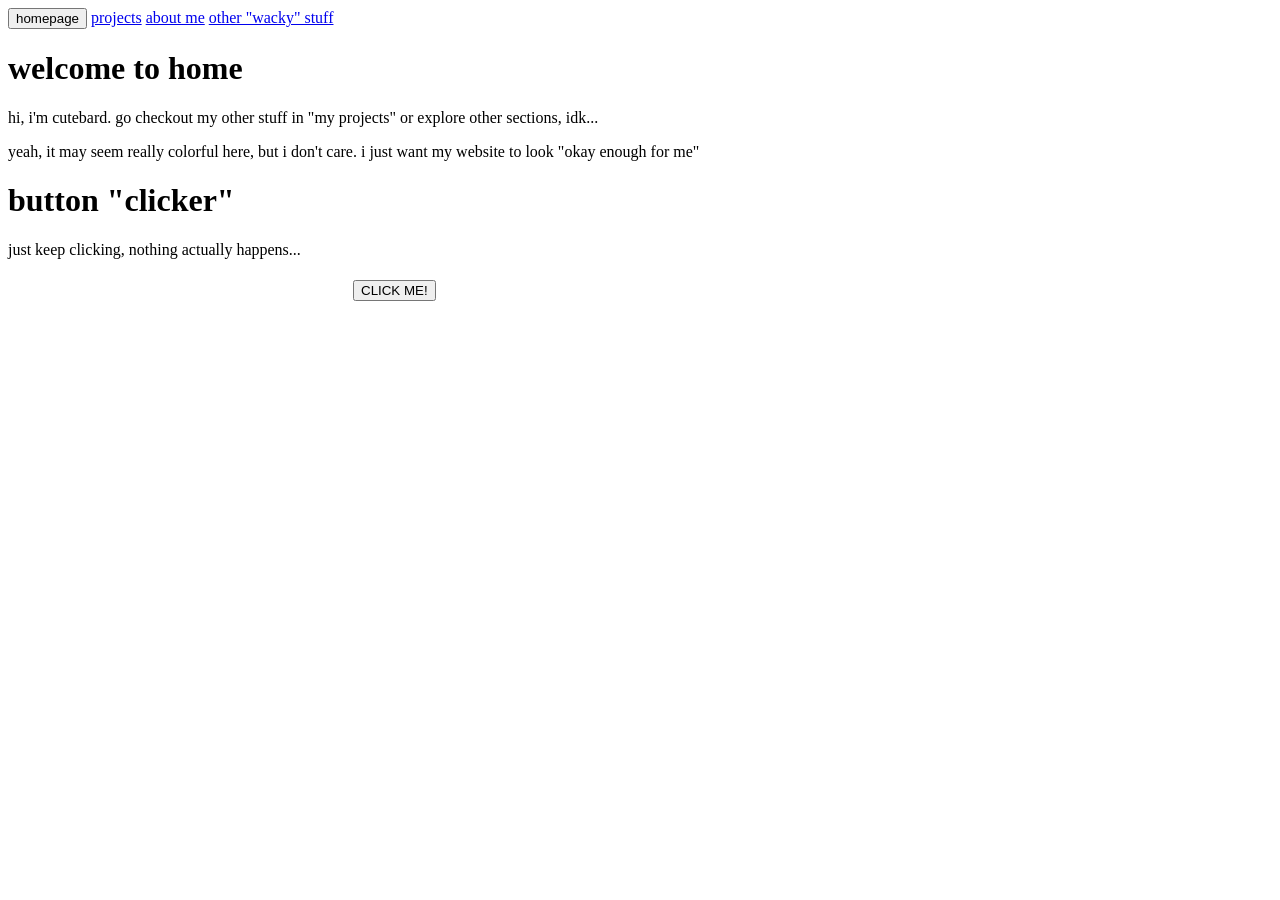
==== index.html @ b61fade7 "Add files via upload" ====
<!doctype html>
<html>
<head>
<link type="text/css" rel="stylesheet" href="/website/assets/css/main-home.css">
<link rel="icon" type="image/png" href="/favicon.png">
<meta name="viewport" content="width=device-width,initial-scale=1,user-scalable=yes"> 
<title>cutebard's website</title>
</head>

<body>
    <div class="announcement-header" id="announcement" style="display: none;"></div>
    </div>
<nav class="button-header">
    <button class="button-green-selected">homepage</button>
    <a class="button-blue" href="/website/projects/">projects</a>
    <a class="button-red" href="/website/about/">about me</a>
    <a class="button-orange" href="/website/wacky/">other "wacky" stuff</a>
</nav>
<div class="heading">
    <h1>welcome to home</h1>
    <p>hi, i'm cutebard. go checkout my other stuff in "my projects" or explore other sections, idk...</p>
    <p>yeah, it may seem really colorful here, but i don't care. i just want my website to look "okay enough for me"</p>
</div>

<div class="heading">
    <h1>button "clicker"</h1>
    <p>just keep clicking, nothing actually happens...</p>
    <h1 id="scoreCount"></h1>
    <button class="button-green" id="buttonClicker" style="margin-left: 345px; margin-bottom: 10px;">CLICK ME!</button>
</div>
<!-- you do NOT know how hard this was. -->
<script src="/website/assets/js/announcement-header-script.js"></script>
<script src="/website/assets/js/clicker.js"></script>
</body>
</html>
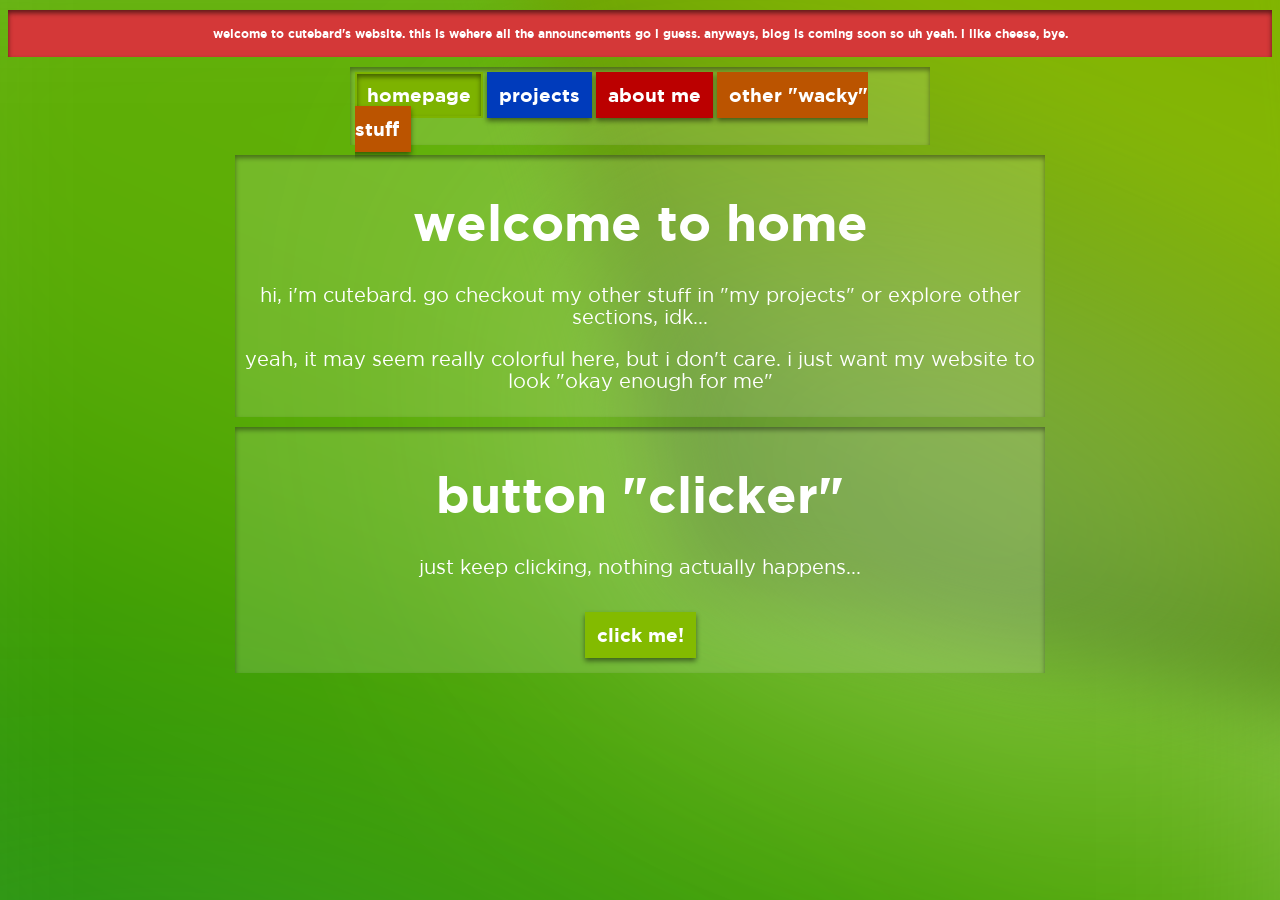
==== commit 1e880401: "ae" ====
--- a/index.html
+++ b/index.html
@@ -4,17 +4,27 @@
 <link type="text/css" rel="stylesheet" href="/website/assets/css/main-home.css">
 <link rel="icon" type="image/png" href="/favicon.png">
 <meta name="viewport" content="width=device-width,initial-scale=1,user-scalable=yes"> 
+<meta property="og:image" content="/website/assets/88x31/cutebard.gif" />
+<meta property="og:image:url" content="/website/assets/88x31/cutebard.gif" />
+<meta property="og:image:alt" content="what the" />
+<meta name="author" content="cutebardnumber1">
+<meta property="og:title" content="cutebard's interesting website. i have no idea what to say in this title so uh yeaj" />
+<meta name="twitter:card" content="summary_large_image" />
+<meta property="og:locale" content="en_US" />
+<meta property="og:site_name" content="https://cutebardnumber1.github.io/" />
+<meta name="title" content="cutebard's interesting website. i have no idea what to say in this title so uh yeaj" />
+<meta name="description" content="this is a website. woah!!!" />
 <title>cutebard's website</title>
 </head>
 
 <body>
     <div class="announcement-header" id="announcement" style="display: none;"></div>
     </div>
-<nav class="button-header">
+<nav class="button-header" id="buttons-header">
     <button class="button-green-selected">homepage</button>
-    <a class="button-blue" href="/website/projects/">projects</a>
-    <a class="button-red" href="/website/about/">about me</a>
-    <a class="button-orange" href="/website/wacky/">other "wacky" stuff</a>
+    <a class="button-blue" href="/projects/">projects</a>
+    <a class="button-red" href="/about/">about me</a>
+    <a class="button-orange" href="/wacky/">other "wacky" stuff</a>
 </nav>
 <div class="heading">
     <h1>welcome to home</h1>
@@ -31,5 +41,6 @@
 <!-- you do NOT know how hard this was. -->
 <script src="/website/assets/js/announcement-header-script.js"></script>
 <script src="/website/assets/js/clicker.js"></script>
+<script src="/website/assets/js/head-fix.js"></script>
 </body>
-</html>+</html>
--- a/website/assets/css/main-home.css
+++ b/website/assets/css/main-home.css
@@ -0,0 +1,365 @@
+/* the css i guess (yeah, it's a bit messy... but it works i guess :) ) */
+
+@font-face {
+    font-family: 'gotham_boldregular';
+    src: url("/website/fonts/Gotham-Bold-webfont.eot");
+    src: url("/website/fonts/Gotham-Bold-webfont.eot#iefix") format("embedded-opentype"),url("/website/fonts/Gotham-Bold-webfont.woff2") format("woff2"),url("/website/fonts/Gotham-Bold-webfont.woff") format("woff"),url("/website/bundle/res/fonts/Gotham-Bold-webfont.ttf") format("truetype"),url("/website/fonts/Gotham-Bold-webfont.svg#gotham_bookregular") format("svg");
+    font-weight: normal;
+    font-style: normal
+}
+
+@font-face {
+    font-family: 'gotham_bookregular';
+    src: url("/website/fonts/Gotham-Book-webfont.eot");
+    src: url("/website/fonts/Gotham-Book-webfont.eot#iefix") format("embedded-opentype"),url("/website/fonts/Gotham-Book-webfont.woff2") format("woff2"),url("/website/fonts/Gotham-Book-webfont.woff") format("woff"),url("/website/fonts/Gotham-Book-webfont.ttf") format("truetype"),url("/website/fonts/Gotham-Book-webfont.svg#gotham_bookregular") format("svg");
+    font-weight: normal;
+    font-style: normal
+}
+
+
+body {
+    background-image: url("/website/assets/img/picture-green.svg");
+    background-size: cover;
+}
+
+h1 {
+    font-family: gotham_boldregular,monospace;
+    color: #ffffff;
+    font-size: 50px;
+    text-align: center;
+}
+
+p {
+    font-family: gotham_bookregular,monospace;
+    color: #ffffff;
+    font-size: 20px;
+    text-align: center;
+}
+
+p.redirectionL {
+    font-family: gotham_boldregular,monospace;
+    color: #ffffff;
+    font-size: 20px;
+}
+
+a {
+    text-decoration: none;
+    color: #ffffff;
+}
+
+a.hyperlink {
+    color: #ffffff;
+    font-weight: bold;
+    font-family: gotham_boldregular,monospace;
+    font-size: 20px;
+    text-decoration: underline;
+}
+
+/* scrapped button */
+
+/*.bbciplayer-button-wii {
+    background-image: url("/website/assets/img/wiiplayerButton.svg");
+    width: 500px;
+    height: 100px;
+    border: none;
+    margin: 10px 130px;
+
+}
+
+.bbciplayer-button-wii:hover {
+    background-image: url("/website/assets/img/wiiplayerButtonSel.svg");
+    width: 500px;
+    height: 100px;
+    border: none;
+}
+
+*/
+
+.bbciplayer-button-wii {
+    background-color: rgb(187, 0, 140);
+    border: 2px solid transparent;
+    border-radius: 0;
+    color: #000000;
+    cursor: pointer;
+    min-height: 1px;
+    padding: 10px;
+    text-transform: lowercase;
+    color: #ffffff;
+    font-weight: bold;
+    font-family: gotham_boldregular,monospace;
+    font-size: 19px;
+    box-shadow: 0 3px 5px rgba(0,0,0,0.473);
+    text-transform: uppercase;
+}
+
+.bbciplayer-button-wii:hover {
+    border-color: #610051;
+}
+
+.bbciplayer-button-wii:active {
+    -webkit-box-shadow: inset 0 3px 5px rgba(0,0,0,0.473);
+    box-shadow: inset 0 3px 5px rgba(0, 0, 0, 0.473);
+}
+
+.kar-button {
+    background-color: rgb(0, 159, 187);
+    border: 2px solid transparent;
+    border-radius: 0;
+    color: #000000;
+    cursor: pointer;
+    min-height: 1px;
+    padding: 10px;
+    text-transform: lowercase;
+    color: #ffffff;
+    font-weight: bold;
+    font-family: gotham_boldregular,monospace;
+    font-size: 19px;
+    box-shadow: 0 3px 5px rgba(0,0,0,0.473);
+    text-transform: uppercase;
+    justify-content: center;
+}
+
+.kar-button-disabled {
+    opacity: 0.5;
+    background-color: rgb(0, 97, 114);
+    border: 2px solid transparent;
+    border-radius: 0;
+    cursor: pointer;
+    min-height: 1px;
+    padding: 10px;
+    text-transform: lowercase;
+    color: #ffffff;
+    font-weight: bold;
+    font-family: gotham_boldregular,monospace;
+    font-size: 19px;
+    box-shadow: inset 0 3px 5px rgba(0, 0, 0, 0.473);
+    text-transform: uppercase;
+    justify-content: center;
+}
+
+.kar-button:hover {
+    border-color: #005e61;
+}
+
+.kar-button:active {
+    -webkit-box-shadow: inset 0 3px 5px rgba(0,0,0,0.473);
+    box-shadow: inset 0 3px 5px rgba(0, 0, 0, 0.473);
+}
+
+.button-header {
+    background-color: #ffffff23;
+    color: #ffffff;
+    list-style-type: none;
+    margin: 10px auto;
+    padding: 5px;
+    box-shadow: inset 0 3px 5px rgba(0, 0, 0, 0.404);
+    max-width: 570px;
+}
+
+.choose-header {
+    background-color: #ffffff23;
+    color: #ffffff;
+    list-style-type: none;
+    margin: 10px auto;
+    padding: 5px;
+    display: table;
+    box-shadow: inset 0 3px 5px rgba(0, 0, 0, 0.404);
+    max-width: 570px;
+}
+
+.announcement-header {
+    background-color: #d43838;
+    color: #ffffff;
+    list-style-type: none;
+    margin: 10px auto;
+    padding: 5px;
+    box-shadow: inset 0 3px 5px rgba(0, 0, 0, 0.562);
+}
+
+.announcement {
+    font-family: gotham_boldregular, monospace;
+    font-size: 12px;
+    color: #ffffff;
+    text-align: center;
+}
+
+.heading {
+    background-color: #ffffff23;
+    color: #ffffff;
+    list-style-type: none;
+    margin: 10px auto;
+    padding: 5px;
+    box-shadow: inset 0 3px 5px rgba(0, 0, 0, 0.404);
+    max-width: 800px;
+}
+
+.heading-img {
+    background-color: #ffffff23;
+    color: #ffffff;
+    list-style-type: none;
+    margin: 10px auto;
+    padding: 5px;
+    box-shadow: inset 0 3px 5px rgba(0, 0, 0, 0.404);
+}
+
+.WiiPlayerImage {
+    display: block;
+    margin-left: auto;
+    margin-right: auto;
+    width: 100%;
+}
+
+.karstore {
+    display: block;
+    margin-left: auto;
+    margin-right: auto;
+    width: 70%;
+}
+
+.karlogo {
+    display: block;
+    margin-left: auto;
+    margin-right: auto;
+    width: 20%;
+}
+/* specific buttons */
+/* selected means the user is already on that section. */
+
+/* GREEN */
+.button-green-selected {
+    box-shadow: inset 0 3px 5px rgba(0,0,0,0.473);
+    background-color: rgb(125, 179, 0);
+    border: 2px solid transparent;
+    border-radius: 0;
+    color: #000000;
+    cursor: pointer;
+    min-height: 1px;
+    padding: 10px;
+    text-transform: lowercase;
+    color: #ffffff;
+    font-weight: bold;
+    font-family: gotham_boldregular,monospace;
+    font-size: 19px;
+}
+.button-green {
+    background-color: rgb(131, 187, 0);
+    border: 2px solid transparent;
+    border-radius: 0;
+    color: #000000;
+    cursor: pointer;
+    min-height: 1px;
+    padding: 10px;
+    text-transform: lowercase;
+    color: #ffffff;
+    font-weight: bold;
+    font-family: gotham_boldregular,monospace;
+    font-size: 19px;
+    box-shadow: 0 3px 5px rgba(0,0,0,0.473);
+}
+
+.button-green:active {
+    -webkit-box-shadow: inset 0 3px 5px rgba(0,0,0,0.473);
+    box-shadow: inset 0 3px 5px rgba(0, 0, 0, 0.473);
+}
+
+.button-green:hover {
+    border-color: #376100;
+}
+
+
+/* BLUE */
+
+.button-blue {
+    background-color: rgb(0, 59, 187);
+    border: 2px solid transparent;
+    border-radius: 0;
+    color: #000000;
+    cursor: pointer;
+    min-height: 1px;
+    padding: 10px;
+    text-transform: lowercase;
+    color: #ffffff;
+    font-weight: bold;
+    font-family: gotham_boldregular,monospace;
+    font-size: 19px;
+    box-shadow: 0 3px 5px rgba(0,0,0,0.473);
+}
+
+.button-blue-selected {
+    background-color: rgb(0, 59, 187);
+    border: 2px solid transparent;
+    border-radius: 0;
+    color: #000000;
+    cursor: pointer;
+    min-height: 1px;
+    padding: 10px;
+    text-transform: lowercase;
+    color: #ffffff;
+    font-weight: bold;
+    font-family: gotham_boldregular,monospace;
+    font-size: 19px;
+    box-shadow: inset 0 3px 5px rgba(0,0,0,0.473);
+}
+
+.button-blue:active {
+    -webkit-box-shadow: inset 0 3px 5px rgba(0,0,0,0.473);
+    box-shadow: inset 0 3px 5px rgba(0, 0, 0, 0.473);
+}
+
+.button-blue:hover {
+    border-color: #001a61;
+}
+
+/* RED */
+
+.button-red {
+    background-color: rgb(187, 0, 0);
+    border: 2px solid transparent;
+    border-radius: 0;
+    color: #000000;
+    cursor: pointer;
+    min-height: 1px;
+    padding: 10px;
+    text-transform: lowercase;
+    color: #ffffff;
+    font-weight: bold;
+    font-family: gotham_boldregular,monospace;
+    font-size: 19px;
+    box-shadow: 0 3px 5px rgba(0,0,0,0.473);
+}
+
+.button-red:active {
+    -webkit-box-shadow: inset 0 3px 5px rgba(0,0,0,0.473);
+    box-shadow: inset 0 3px 5px rgba(0, 0, 0, 0.473);
+}
+
+.button-red:hover {
+    border-color: #610000;
+}
+
+/* ORANGE */
+
+.button-orange {
+    background-color: rgb(187, 84, 0);
+    border: 2px solid transparent;
+    border-radius: 0;
+    color: #000000;
+    cursor: pointer;
+    min-height: 1px;
+    padding: 10px;
+    text-transform: lowercase;
+    color: #ffffff;
+    font-weight: bold;
+    font-family: gotham_boldregular,monospace;
+    font-size: 19px;
+    box-shadow: 0 3px 5px rgba(0,0,0,0.473);
+}
+
+.button-orange:active {
+    -webkit-box-shadow: inset 0 3px 5px rgba(0,0,0,0.473);
+    box-shadow: inset 0 3px 5px rgba(0, 0, 0, 0.473);
+}
+
+.button-orange:hover {
+    border-color: #612f00;
+}
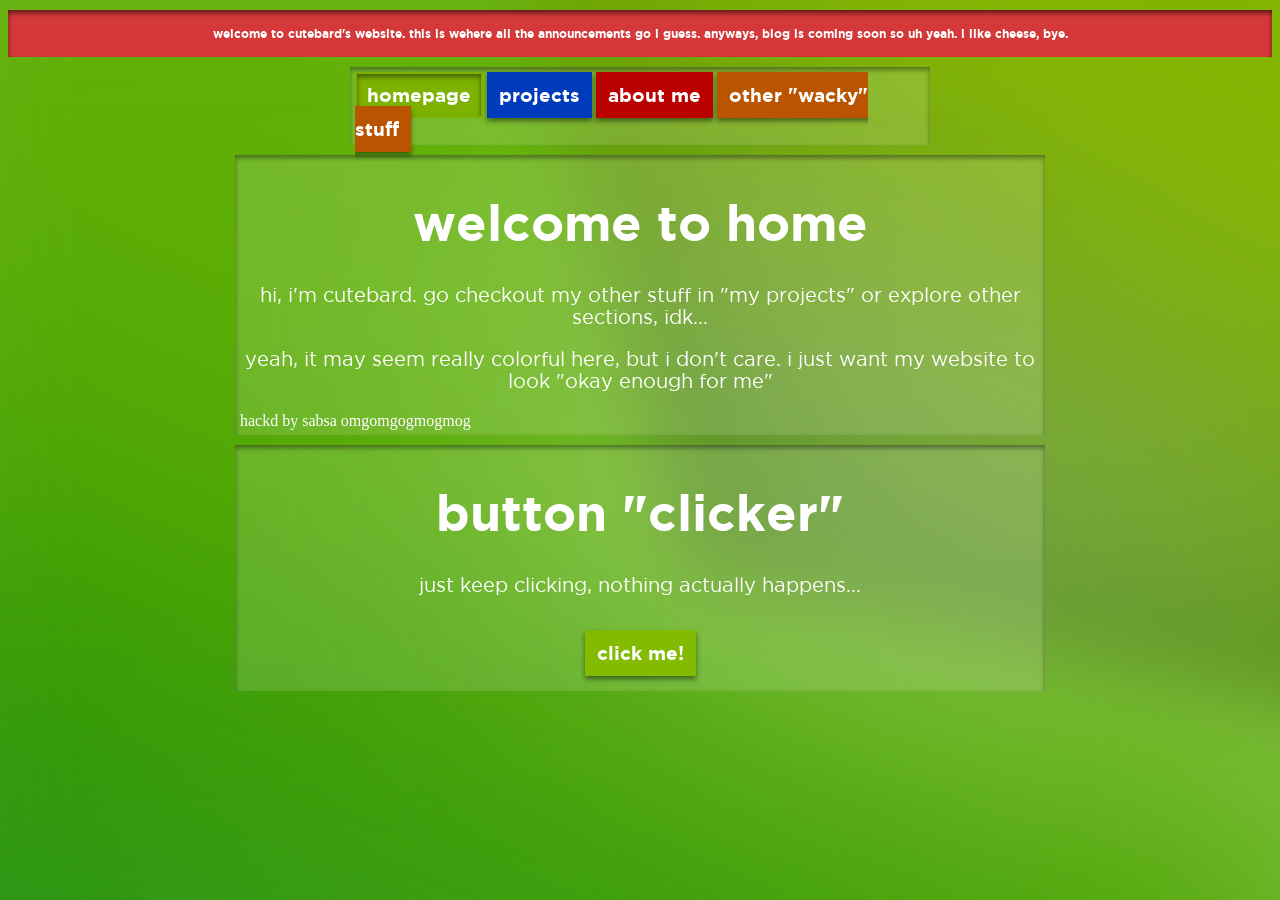
==== commit d16aca79: "Update index.html" ====
--- a/index.html
+++ b/index.html
@@ -30,6 +30,7 @@
     <h1>welcome to home</h1>
     <p>hi, i'm cutebard. go checkout my other stuff in "my projects" or explore other sections, idk...</p>
     <p>yeah, it may seem really colorful here, but i don't care. i just want my website to look "okay enough for me"</p>
+    hackd by sabsa omgomgogmogmog
 </div>
 
 <div class="heading">
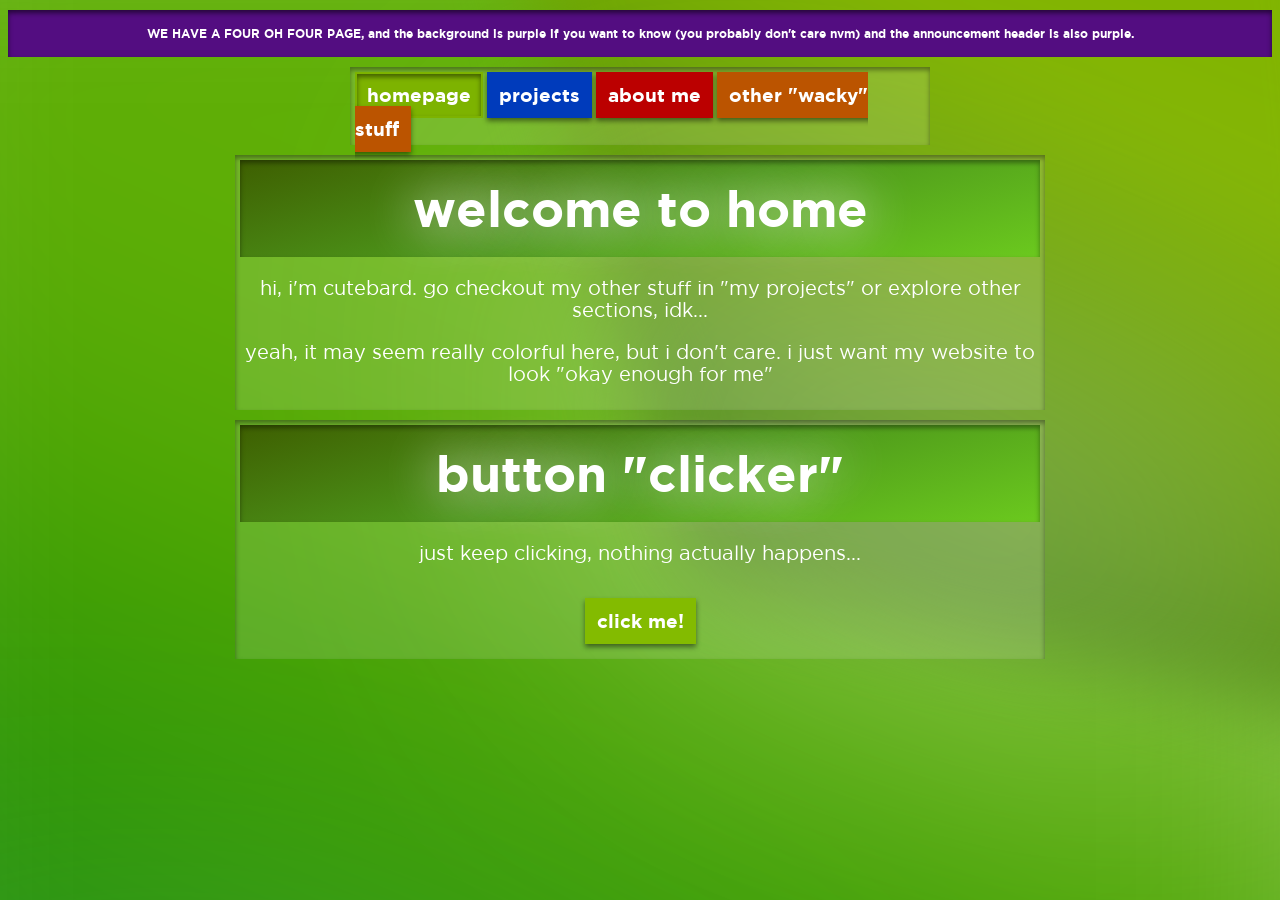
==== commit fbaa7937: "Update index.html" ====
--- a/index.html
+++ b/index.html
@@ -27,14 +27,13 @@
     <a class="button-orange" href="/wacky/">other "wacky" stuff</a>
 </nav>
 <div class="heading">
-    <h1>welcome to home</h1>
+    <h1 class="home">welcome to home</h1>
     <p>hi, i'm cutebard. go checkout my other stuff in "my projects" or explore other sections, idk...</p>
     <p>yeah, it may seem really colorful here, but i don't care. i just want my website to look "okay enough for me"</p>
-    hackd by sabsa omgomgogmogmog
 </div>
 
 <div class="heading">
-    <h1>button "clicker"</h1>
+    <h1 class="home">button "clicker"</h1>
     <p>just keep clicking, nothing actually happens...</p>
     <h1 id="scoreCount"></h1>
     <button class="button-green" id="buttonClicker" style="margin-left: 345px; margin-bottom: 10px;">CLICK ME!</button>
--- a/website/assets/css/main-home.css
+++ b/website/assets/css/main-home.css
@@ -1,365 +1,375 @@
-/* the css i guess (yeah, it's a bit messy... but it works i guess :) ) */
-
-@font-face {
-    font-family: 'gotham_boldregular';
-    src: url("/website/fonts/Gotham-Bold-webfont.eot");
-    src: url("/website/fonts/Gotham-Bold-webfont.eot#iefix") format("embedded-opentype"),url("/website/fonts/Gotham-Bold-webfont.woff2") format("woff2"),url("/website/fonts/Gotham-Bold-webfont.woff") format("woff"),url("/website/bundle/res/fonts/Gotham-Bold-webfont.ttf") format("truetype"),url("/website/fonts/Gotham-Bold-webfont.svg#gotham_bookregular") format("svg");
-    font-weight: normal;
-    font-style: normal
-}
-
-@font-face {
-    font-family: 'gotham_bookregular';
-    src: url("/website/fonts/Gotham-Book-webfont.eot");
-    src: url("/website/fonts/Gotham-Book-webfont.eot#iefix") format("embedded-opentype"),url("/website/fonts/Gotham-Book-webfont.woff2") format("woff2"),url("/website/fonts/Gotham-Book-webfont.woff") format("woff"),url("/website/fonts/Gotham-Book-webfont.ttf") format("truetype"),url("/website/fonts/Gotham-Book-webfont.svg#gotham_bookregular") format("svg");
-    font-weight: normal;
-    font-style: normal
-}
-
-
-body {
-    background-image: url("/website/assets/img/picture-green.svg");
-    background-size: cover;
-}
-
-h1 {
-    font-family: gotham_boldregular,monospace;
-    color: #ffffff;
-    font-size: 50px;
-    text-align: center;
-}
-
-p {
-    font-family: gotham_bookregular,monospace;
-    color: #ffffff;
-    font-size: 20px;
-    text-align: center;
-}
-
-p.redirectionL {
-    font-family: gotham_boldregular,monospace;
-    color: #ffffff;
-    font-size: 20px;
-}
-
-a {
-    text-decoration: none;
-    color: #ffffff;
-}
-
-a.hyperlink {
-    color: #ffffff;
-    font-weight: bold;
-    font-family: gotham_boldregular,monospace;
-    font-size: 20px;
-    text-decoration: underline;
-}
-
-/* scrapped button */
-
-/*.bbciplayer-button-wii {
-    background-image: url("/website/assets/img/wiiplayerButton.svg");
-    width: 500px;
-    height: 100px;
-    border: none;
-    margin: 10px 130px;
-
-}
-
-.bbciplayer-button-wii:hover {
-    background-image: url("/website/assets/img/wiiplayerButtonSel.svg");
-    width: 500px;
-    height: 100px;
-    border: none;
-}
-
-*/
-
-.bbciplayer-button-wii {
-    background-color: rgb(187, 0, 140);
-    border: 2px solid transparent;
-    border-radius: 0;
-    color: #000000;
-    cursor: pointer;
-    min-height: 1px;
-    padding: 10px;
-    text-transform: lowercase;
-    color: #ffffff;
-    font-weight: bold;
-    font-family: gotham_boldregular,monospace;
-    font-size: 19px;
-    box-shadow: 0 3px 5px rgba(0,0,0,0.473);
-    text-transform: uppercase;
-}
-
-.bbciplayer-button-wii:hover {
-    border-color: #610051;
-}
-
-.bbciplayer-button-wii:active {
-    -webkit-box-shadow: inset 0 3px 5px rgba(0,0,0,0.473);
-    box-shadow: inset 0 3px 5px rgba(0, 0, 0, 0.473);
-}
-
-.kar-button {
-    background-color: rgb(0, 159, 187);
-    border: 2px solid transparent;
-    border-radius: 0;
-    color: #000000;
-    cursor: pointer;
-    min-height: 1px;
-    padding: 10px;
-    text-transform: lowercase;
-    color: #ffffff;
-    font-weight: bold;
-    font-family: gotham_boldregular,monospace;
-    font-size: 19px;
-    box-shadow: 0 3px 5px rgba(0,0,0,0.473);
-    text-transform: uppercase;
-    justify-content: center;
-}
-
-.kar-button-disabled {
-    opacity: 0.5;
-    background-color: rgb(0, 97, 114);
-    border: 2px solid transparent;
-    border-radius: 0;
-    cursor: pointer;
-    min-height: 1px;
-    padding: 10px;
-    text-transform: lowercase;
-    color: #ffffff;
-    font-weight: bold;
-    font-family: gotham_boldregular,monospace;
-    font-size: 19px;
-    box-shadow: inset 0 3px 5px rgba(0, 0, 0, 0.473);
-    text-transform: uppercase;
-    justify-content: center;
-}
-
-.kar-button:hover {
-    border-color: #005e61;
-}
-
-.kar-button:active {
-    -webkit-box-shadow: inset 0 3px 5px rgba(0,0,0,0.473);
-    box-shadow: inset 0 3px 5px rgba(0, 0, 0, 0.473);
-}
-
-.button-header {
-    background-color: #ffffff23;
-    color: #ffffff;
-    list-style-type: none;
-    margin: 10px auto;
-    padding: 5px;
-    box-shadow: inset 0 3px 5px rgba(0, 0, 0, 0.404);
-    max-width: 570px;
-}
-
-.choose-header {
-    background-color: #ffffff23;
-    color: #ffffff;
-    list-style-type: none;
-    margin: 10px auto;
-    padding: 5px;
-    display: table;
-    box-shadow: inset 0 3px 5px rgba(0, 0, 0, 0.404);
-    max-width: 570px;
-}
-
-.announcement-header {
-    background-color: #d43838;
-    color: #ffffff;
-    list-style-type: none;
-    margin: 10px auto;
-    padding: 5px;
-    box-shadow: inset 0 3px 5px rgba(0, 0, 0, 0.562);
-}
-
-.announcement {
-    font-family: gotham_boldregular, monospace;
-    font-size: 12px;
-    color: #ffffff;
-    text-align: center;
-}
-
-.heading {
-    background-color: #ffffff23;
-    color: #ffffff;
-    list-style-type: none;
-    margin: 10px auto;
-    padding: 5px;
-    box-shadow: inset 0 3px 5px rgba(0, 0, 0, 0.404);
-    max-width: 800px;
-}
-
-.heading-img {
-    background-color: #ffffff23;
-    color: #ffffff;
-    list-style-type: none;
-    margin: 10px auto;
-    padding: 5px;
-    box-shadow: inset 0 3px 5px rgba(0, 0, 0, 0.404);
-}
-
-.WiiPlayerImage {
-    display: block;
-    margin-left: auto;
-    margin-right: auto;
-    width: 100%;
-}
-
-.karstore {
-    display: block;
-    margin-left: auto;
-    margin-right: auto;
-    width: 70%;
-}
-
-.karlogo {
-    display: block;
-    margin-left: auto;
-    margin-right: auto;
-    width: 20%;
-}
-/* specific buttons */
-/* selected means the user is already on that section. */
-
-/* GREEN */
-.button-green-selected {
-    box-shadow: inset 0 3px 5px rgba(0,0,0,0.473);
-    background-color: rgb(125, 179, 0);
-    border: 2px solid transparent;
-    border-radius: 0;
-    color: #000000;
-    cursor: pointer;
-    min-height: 1px;
-    padding: 10px;
-    text-transform: lowercase;
-    color: #ffffff;
-    font-weight: bold;
-    font-family: gotham_boldregular,monospace;
-    font-size: 19px;
-}
-.button-green {
-    background-color: rgb(131, 187, 0);
-    border: 2px solid transparent;
-    border-radius: 0;
-    color: #000000;
-    cursor: pointer;
-    min-height: 1px;
-    padding: 10px;
-    text-transform: lowercase;
-    color: #ffffff;
-    font-weight: bold;
-    font-family: gotham_boldregular,monospace;
-    font-size: 19px;
-    box-shadow: 0 3px 5px rgba(0,0,0,0.473);
-}
-
-.button-green:active {
-    -webkit-box-shadow: inset 0 3px 5px rgba(0,0,0,0.473);
-    box-shadow: inset 0 3px 5px rgba(0, 0, 0, 0.473);
-}
-
-.button-green:hover {
-    border-color: #376100;
-}
-
-
-/* BLUE */
-
-.button-blue {
-    background-color: rgb(0, 59, 187);
-    border: 2px solid transparent;
-    border-radius: 0;
-    color: #000000;
-    cursor: pointer;
-    min-height: 1px;
-    padding: 10px;
-    text-transform: lowercase;
-    color: #ffffff;
-    font-weight: bold;
-    font-family: gotham_boldregular,monospace;
-    font-size: 19px;
-    box-shadow: 0 3px 5px rgba(0,0,0,0.473);
-}
-
-.button-blue-selected {
-    background-color: rgb(0, 59, 187);
-    border: 2px solid transparent;
-    border-radius: 0;
-    color: #000000;
-    cursor: pointer;
-    min-height: 1px;
-    padding: 10px;
-    text-transform: lowercase;
-    color: #ffffff;
-    font-weight: bold;
-    font-family: gotham_boldregular,monospace;
-    font-size: 19px;
-    box-shadow: inset 0 3px 5px rgba(0,0,0,0.473);
-}
-
-.button-blue:active {
-    -webkit-box-shadow: inset 0 3px 5px rgba(0,0,0,0.473);
-    box-shadow: inset 0 3px 5px rgba(0, 0, 0, 0.473);
-}
-
-.button-blue:hover {
-    border-color: #001a61;
-}
-
-/* RED */
-
-.button-red {
-    background-color: rgb(187, 0, 0);
-    border: 2px solid transparent;
-    border-radius: 0;
-    color: #000000;
-    cursor: pointer;
-    min-height: 1px;
-    padding: 10px;
-    text-transform: lowercase;
-    color: #ffffff;
-    font-weight: bold;
-    font-family: gotham_boldregular,monospace;
-    font-size: 19px;
-    box-shadow: 0 3px 5px rgba(0,0,0,0.473);
-}
-
-.button-red:active {
-    -webkit-box-shadow: inset 0 3px 5px rgba(0,0,0,0.473);
-    box-shadow: inset 0 3px 5px rgba(0, 0, 0, 0.473);
-}
-
-.button-red:hover {
-    border-color: #610000;
-}
-
-/* ORANGE */
-
-.button-orange {
-    background-color: rgb(187, 84, 0);
-    border: 2px solid transparent;
-    border-radius: 0;
-    color: #000000;
-    cursor: pointer;
-    min-height: 1px;
-    padding: 10px;
-    text-transform: lowercase;
-    color: #ffffff;
-    font-weight: bold;
-    font-family: gotham_boldregular,monospace;
-    font-size: 19px;
-    box-shadow: 0 3px 5px rgba(0,0,0,0.473);
-}
-
-.button-orange:active {
-    -webkit-box-shadow: inset 0 3px 5px rgba(0,0,0,0.473);
-    box-shadow: inset 0 3px 5px rgba(0, 0, 0, 0.473);
-}
-
-.button-orange:hover {
-    border-color: #612f00;
-}
+/* the css i guess (yeah, it's a bit messy... but it works i guess :) ) */
+
+@font-face {
+    font-family: 'gotham_boldregular';
+    src: url("/website/fonts/Gotham-Bold-webfont.eot");
+    src: url("/website/fonts/Gotham-Bold-webfont.eot#iefix") format("embedded-opentype"),url("/website/fonts/Gotham-Bold-webfont.woff2") format("woff2"),url("/website/fonts/Gotham-Bold-webfont.woff") format("woff"),url("/website/bundle/res/fonts/Gotham-Bold-webfont.ttf") format("truetype"),url("/website/fonts/Gotham-Bold-webfont.svg#gotham_bookregular") format("svg");
+    font-weight: normal;
+    font-style: normal
+}
+
+@font-face {
+    font-family: 'gotham_bookregular';
+    src: url("/website/fonts/Gotham-Book-webfont.eot");
+    src: url("/website/fonts/Gotham-Book-webfont.eot#iefix") format("embedded-opentype"),url("/website/fonts/Gotham-Book-webfont.woff2") format("woff2"),url("/website/fonts/Gotham-Book-webfont.woff") format("woff"),url("/website/fonts/Gotham-Book-webfont.ttf") format("truetype"),url("/website/fonts/Gotham-Book-webfont.svg#gotham_bookregular") format("svg");
+    font-weight: normal;
+    font-style: normal
+}
+
+
+body {
+    background-image: url("/website/assets/img/picture-green.svg");
+    background-size: cover;
+}
+
+h1 {
+    font-family: gotham_boldregular,monospace;
+    color: #ffffff;
+    font-size: 50px;
+    text-align: center;
+}
+
+p {
+    font-family: gotham_bookregular,monospace;
+    color: #ffffff;
+    font-size: 20px;
+    text-align: center;
+}
+
+p.redirectionL {
+    font-family: gotham_boldregular,monospace;
+    color: #ffffff;
+    font-size: 20px;
+}
+
+a {
+    text-decoration: none;
+    color: #ffffff;
+}
+
+a.hyperlink {
+    color: #ffffff;
+    font-weight: bold;
+    font-family: gotham_boldregular,monospace;
+    font-size: 20px;
+    text-decoration: underline;
+}
+
+/* scrapped button */
+
+/*.bbciplayer-button-wii {
+    background-image: url("/website/assets/img/wiiplayerButton.svg");
+    width: 500px;
+    height: 100px;
+    border: none;
+    margin: 10px 130px;
+
+}
+
+.bbciplayer-button-wii:hover {
+    background-image: url("/website/assets/img/wiiplayerButtonSel.svg");
+    width: 500px;
+    height: 100px;
+    border: none;
+}
+
+*/
+
+h1.home {
+    text-shadow: 0px 0px 50px rgb(255, 255, 255);
+    background: #518105;
+    background: linear-gradient(344deg, rgb(107, 201, 30) 0%, rgb(77, 151, 27) 51%, rgb(62, 95, 1) 100%);
+    list-style-type: none;
+    margin: auto;
+    padding: 20px;
+    box-shadow: inset 0 3px 5px rgba(0, 0, 0, 0.404);
+}
+
+.bbciplayer-button-wii {
+    background-color: rgb(187, 0, 140);
+    border: 2px solid transparent;
+    border-radius: 0;
+    color: #000000;
+    cursor: pointer;
+    min-height: 1px;
+    padding: 10px;
+    text-transform: lowercase;
+    color: #ffffff;
+    font-weight: bold;
+    font-family: gotham_boldregular,monospace;
+    font-size: 19px;
+    box-shadow: 0 3px 5px rgba(0,0,0,0.473);
+    text-transform: uppercase;
+}
+
+.bbciplayer-button-wii:hover {
+    border-color: #610051;
+}
+
+.bbciplayer-button-wii:active {
+    -webkit-box-shadow: inset 0 3px 5px rgba(0,0,0,0.473);
+    box-shadow: inset 0 3px 5px rgba(0, 0, 0, 0.473);
+}
+
+.kar-button {
+    background-color: rgb(0, 159, 187);
+    border: 2px solid transparent;
+    border-radius: 0;
+    color: #000000;
+    cursor: pointer;
+    min-height: 1px;
+    padding: 10px;
+    text-transform: lowercase;
+    color: #ffffff;
+    font-weight: bold;
+    font-family: gotham_boldregular,monospace;
+    font-size: 19px;
+    box-shadow: 0 3px 5px rgba(0,0,0,0.473);
+    text-transform: uppercase;
+    justify-content: center;
+}
+
+.kar-button-disabled {
+    opacity: 0.5;
+    background-color: rgb(0, 97, 114);
+    border: 2px solid transparent;
+    border-radius: 0;
+    cursor: pointer;
+    min-height: 1px;
+    padding: 10px;
+    text-transform: lowercase;
+    color: #ffffff;
+    font-weight: bold;
+    font-family: gotham_boldregular,monospace;
+    font-size: 19px;
+    box-shadow: inset 0 3px 5px rgba(0, 0, 0, 0.473);
+    text-transform: uppercase;
+    justify-content: center;
+}
+
+.kar-button:hover {
+    border-color: #005e61;
+}
+
+.kar-button:active {
+    -webkit-box-shadow: inset 0 3px 5px rgba(0,0,0,0.473);
+    box-shadow: inset 0 3px 5px rgba(0, 0, 0, 0.473);
+}
+
+.button-header {
+    background-color: #ffffff23;
+    color: #ffffff;
+    list-style-type: none;
+    margin: 10px auto;
+    padding: 5px;
+    box-shadow: inset 0 3px 5px rgba(0, 0, 0, 0.404);
+    max-width: 570px;
+}
+
+.choose-header {
+    background-color: #ffffff23;
+    color: #ffffff;
+    list-style-type: none;
+    margin: 10px auto;
+    padding: 5px;
+    display: table;
+    box-shadow: inset 0 3px 5px rgba(0, 0, 0, 0.404);
+    max-width: 570px;
+}
+
+.announcement-header {
+    background-color: #d43838;
+    color: #ffffff;
+    list-style-type: none;
+    margin: 10px auto;
+    padding: 5px;
+    box-shadow: inset 0 3px 5px rgba(0, 0, 0, 0.562);
+}
+
+.announcement {
+    font-family: gotham_boldregular, monospace;
+    font-size: 12px;
+    color: #ffffff;
+    text-align: center;
+}
+
+.heading {
+    background-color: #ffffff23;
+    color: #ffffff;
+    list-style-type: none;
+    margin: 10px auto;
+    padding: 5px;
+    box-shadow: inset 0 3px 5px rgba(0, 0, 0, 0.404);
+    max-width: 800px;
+}
+
+.heading-img {
+    background-color: #ffffff23;
+    color: #ffffff;
+    list-style-type: none;
+    margin: 10px auto;
+    padding: 5px;
+    box-shadow: inset 0 3px 5px rgba(0, 0, 0, 0.404);
+}
+
+.WiiPlayerImage {
+    display: block;
+    margin-left: auto;
+    margin-right: auto;
+    width: 100%;
+}
+
+.karstore {
+    display: block;
+    margin-left: auto;
+    margin-right: auto;
+    width: 70%;
+}
+
+.karlogo {
+    display: block;
+    margin-left: auto;
+    margin-right: auto;
+    width: 20%;
+}
+/* specific buttons */
+/* selected means the user is already on that section. */
+
+/* GREEN */
+.button-green-selected {
+    box-shadow: inset 0 3px 5px rgba(0,0,0,0.473);
+    background-color: rgb(125, 179, 0);
+    border: 2px solid transparent;
+    border-radius: 0;
+    color: #000000;
+    cursor: pointer;
+    min-height: 1px;
+    padding: 10px;
+    text-transform: lowercase;
+    color: #ffffff;
+    font-weight: bold;
+    font-family: gotham_boldregular,monospace;
+    font-size: 19px;
+}
+.button-green {
+    background-color: rgb(131, 187, 0);
+    border: 2px solid transparent;
+    border-radius: 0;
+    color: #000000;
+    cursor: pointer;
+    min-height: 1px;
+    padding: 10px;
+    text-transform: lowercase;
+    color: #ffffff;
+    font-weight: bold;
+    font-family: gotham_boldregular,monospace;
+    font-size: 19px;
+    box-shadow: 0 3px 5px rgba(0,0,0,0.473);
+}
+
+.button-green:active {
+    -webkit-box-shadow: inset 0 3px 5px rgba(0,0,0,0.473);
+    box-shadow: inset 0 3px 5px rgba(0, 0, 0, 0.473);
+}
+
+.button-green:hover {
+    border-color: #376100;
+}
+
+
+/* BLUE */
+
+.button-blue {
+    background-color: rgb(0, 59, 187);
+    border: 2px solid transparent;
+    border-radius: 0;
+    color: #000000;
+    cursor: pointer;
+    min-height: 1px;
+    padding: 10px;
+    text-transform: lowercase;
+    color: #ffffff;
+    font-weight: bold;
+    font-family: gotham_boldregular,monospace;
+    font-size: 19px;
+    box-shadow: 0 3px 5px rgba(0,0,0,0.473);
+}
+
+.button-blue-selected {
+    background-color: rgb(0, 59, 187);
+    border: 2px solid transparent;
+    border-radius: 0;
+    color: #000000;
+    cursor: pointer;
+    min-height: 1px;
+    padding: 10px;
+    text-transform: lowercase;
+    color: #ffffff;
+    font-weight: bold;
+    font-family: gotham_boldregular,monospace;
+    font-size: 19px;
+    box-shadow: inset 0 3px 5px rgba(0,0,0,0.473);
+}
+
+.button-blue:active {
+    -webkit-box-shadow: inset 0 3px 5px rgba(0,0,0,0.473);
+    box-shadow: inset 0 3px 5px rgba(0, 0, 0, 0.473);
+}
+
+.button-blue:hover {
+    border-color: #001a61;
+}
+
+/* RED */
+
+.button-red {
+    background-color: rgb(187, 0, 0);
+    border: 2px solid transparent;
+    border-radius: 0;
+    color: #000000;
+    cursor: pointer;
+    min-height: 1px;
+    padding: 10px;
+    text-transform: lowercase;
+    color: #ffffff;
+    font-weight: bold;
+    font-family: gotham_boldregular,monospace;
+    font-size: 19px;
+    box-shadow: 0 3px 5px rgba(0,0,0,0.473);
+}
+
+.button-red:active {
+    -webkit-box-shadow: inset 0 3px 5px rgba(0,0,0,0.473);
+    box-shadow: inset 0 3px 5px rgba(0, 0, 0, 0.473);
+}
+
+.button-red:hover {
+    border-color: #610000;
+}
+
+/* ORANGE */
+
+.button-orange {
+    background-color: rgb(187, 84, 0);
+    border: 2px solid transparent;
+    border-radius: 0;
+    color: #000000;
+    cursor: pointer;
+    min-height: 1px;
+    padding: 10px;
+    text-transform: lowercase;
+    color: #ffffff;
+    font-weight: bold;
+    font-family: gotham_boldregular,monospace;
+    font-size: 19px;
+    box-shadow: 0 3px 5px rgba(0,0,0,0.473);
+}
+
+.button-orange:active {
+    -webkit-box-shadow: inset 0 3px 5px rgba(0,0,0,0.473);
+    box-shadow: inset 0 3px 5px rgba(0, 0, 0, 0.473);
+}
+
+.button-orange:hover {
+    border-color: #612f00;
+}
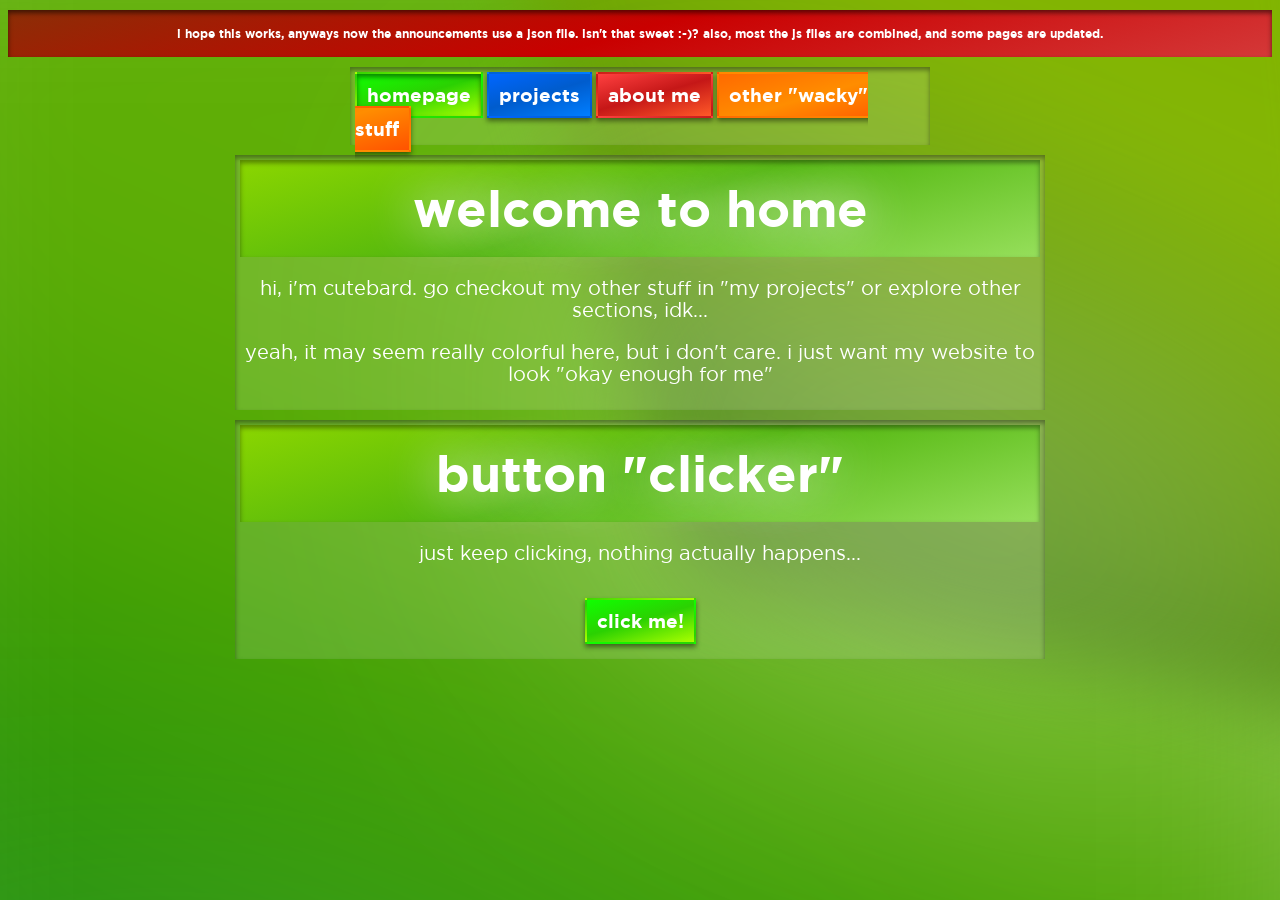
==== commit 93a1fb09: "HUGE UPDATE sound fx, and a lot of other stuff.  mobile support coming soon." ====
--- a/index.html
+++ b/index.html
@@ -22,9 +22,9 @@
     </div>
 <nav class="button-header" id="buttons-header">
     <button class="button-green-selected">homepage</button>
-    <a class="button-blue" href="/projects/">projects</a>
-    <a class="button-red" href="/about/">about me</a>
-    <a class="button-orange" href="/wacky/">other "wacky" stuff</a>
+    <a class="button-blue" onclick="gettopage(/projects/)">projects</a>
+    <a class="button-red" onclick="gettopage(/about/)">about me</a>
+    <a class="button-orange" onclick="gettopage(/wacky/)">other "wacky" stuff</a>
 </nav>
 <div class="heading">
     <h1 class="home">welcome to home</h1>
@@ -36,11 +36,17 @@
     <h1 class="home">button "clicker"</h1>
     <p>just keep clicking, nothing actually happens...</p>
     <h1 id="scoreCount"></h1>
-    <button class="button-green" id="buttonClicker" style="margin-left: 345px; margin-bottom: 10px;">CLICK ME!</button>
+    <button class="button-green" id="buttonClicker" onmouseover="hovSound();" onclick="clickSound()" style="margin-left: 345px; margin-bottom: 10px;">CLICK ME!</button>
 </div>
 <!-- you do NOT know how hard this was. -->
-<script src="/website/assets/js/announcement-header-script.js"></script>
+<!--<script src="/website/assets/js/announcement-header-script.js"></script>
 <script src="/website/assets/js/clicker.js"></script>
-<script src="/website/assets/js/head-fix.js"></script>
+<script src="/website/assets/js/head-fix.js"></script>-->
+
+<script
+  src="https://code.jquery.com/jquery-3.7.1.js"
+  integrity="sha256-eKhayi8LEQwp4NKxN+CfCh+3qOVUtJn3QNZ0TciWLP4="
+  crossorigin="anonymous"></script>
+<script src="/website/assets/js/main.js"></script>
 </body>
 </html>
--- a/website/assets/css/main-home.css
+++ b/website/assets/css/main-home.css
@@ -78,7 +78,7 @@
 h1.home {
     text-shadow: 0px 0px 50px rgb(255, 255, 255);
     background: #518105;
-    background: linear-gradient(344deg, rgb(107, 201, 30) 0%, rgb(77, 151, 27) 51%, rgb(62, 95, 1) 100%);
+    background: linear-gradient(344deg, rgb(150, 223, 91) 0%, rgb(82, 182, 14) 51%, rgb(139, 214, 0) 100%);
     list-style-type: none;
     margin: auto;
     padding: 20px;
@@ -238,7 +238,7 @@
 /* GREEN */
 .button-green-selected {
     box-shadow: inset 0 3px 5px rgba(0,0,0,0.473);
-    background-color: rgb(125, 179, 0);
+    background: linear-gradient(344deg, rgb(169 255 0) 0%, rgb(43 209 2) 51%, rgb(16 255 0) 100%);
     border: 2px solid transparent;
     border-radius: 0;
     color: #000000;
@@ -252,7 +252,7 @@
     font-size: 19px;
 }
 .button-green {
-    background-color: rgb(131, 187, 0);
+    background: linear-gradient(344deg, rgb(169 255 0) 0%, rgb(43 209 2) 51%, rgb(16 255 0) 100%);
     border: 2px solid transparent;
     border-radius: 0;
     color: #000000;
@@ -280,7 +280,7 @@
 /* BLUE */
 
 .button-blue {
-    background-color: rgb(0, 59, 187);
+    background: linear-gradient(344deg, rgb(0 126 255) 0%, rgb(0 92 205) 51%, rgb(0 102 255) 100%);
     border: 2px solid transparent;
     border-radius: 0;
     color: #000000;
@@ -296,7 +296,7 @@
 }
 
 .button-blue-selected {
-    background-color: rgb(0, 59, 187);
+    background: linear-gradient(344deg, rgb(0 126 255) 0%, rgb(0 92 205) 51%, rgb(0 102 255) 100%);
     border: 2px solid transparent;
     border-radius: 0;
     color: #000000;
@@ -323,7 +323,7 @@
 /* RED */
 
 .button-red {
-    background-color: rgb(187, 0, 0);
+    background: linear-gradient(344deg, rgb(255 89 40) 0%, rgb(197 23 23) 51%, rgb(255 64 64) 100%);
     border: 2px solid transparent;
     border-radius: 0;
     color: #000000;
@@ -347,10 +347,26 @@
     border-color: #610000;
 }
 
+.button-red-selected {
+    background: linear-gradient(344deg, rgb(255 89 40) 0%, rgb(197 23 23) 51%, rgb(255 64 64) 100%);
+    border: 2px solid transparent;
+    border-radius: 0;
+    color: #000000;
+    cursor: pointer;
+    min-height: 1px;
+    padding: 10px;
+    text-transform: lowercase;
+    color: #ffffff;
+    font-weight: bold;
+    font-family: gotham_boldregular,monospace;
+    font-size: 19px;
+    box-shadow: inset 0 3px 5px rgba(0,0,0,0.473);
+}
+
 /* ORANGE */
 
 .button-orange {
-    background-color: rgb(187, 84, 0);
+    background: linear-gradient(344deg, rgb(255 82 0) 0%, rgb(255 141 0) 51%, rgb(255 106 0) 100%);
     border: 2px solid transparent;
     border-radius: 0;
     color: #000000;
@@ -372,4 +388,20 @@
 
 .button-orange:hover {
     border-color: #612f00;
-}+}
+
+.button-orange-selected {
+    background: linear-gradient(344deg, rgb(255 82 0) 0%, rgb(255 141 0) 51%, rgb(255 106 0) 100%);
+    border: 2px solid transparent;
+    border-radius: 0;
+    color: #000000;
+    cursor: pointer;
+    min-height: 1px;
+    padding: 10px;
+    text-transform: lowercase;
+    color: #ffffff;
+    font-weight: bold;
+    font-family: gotham_boldregular,monospace;
+    font-size: 19px;
+    box-shadow: inset 0 3px 5px rgba(0,0,0,0.473);
+}
